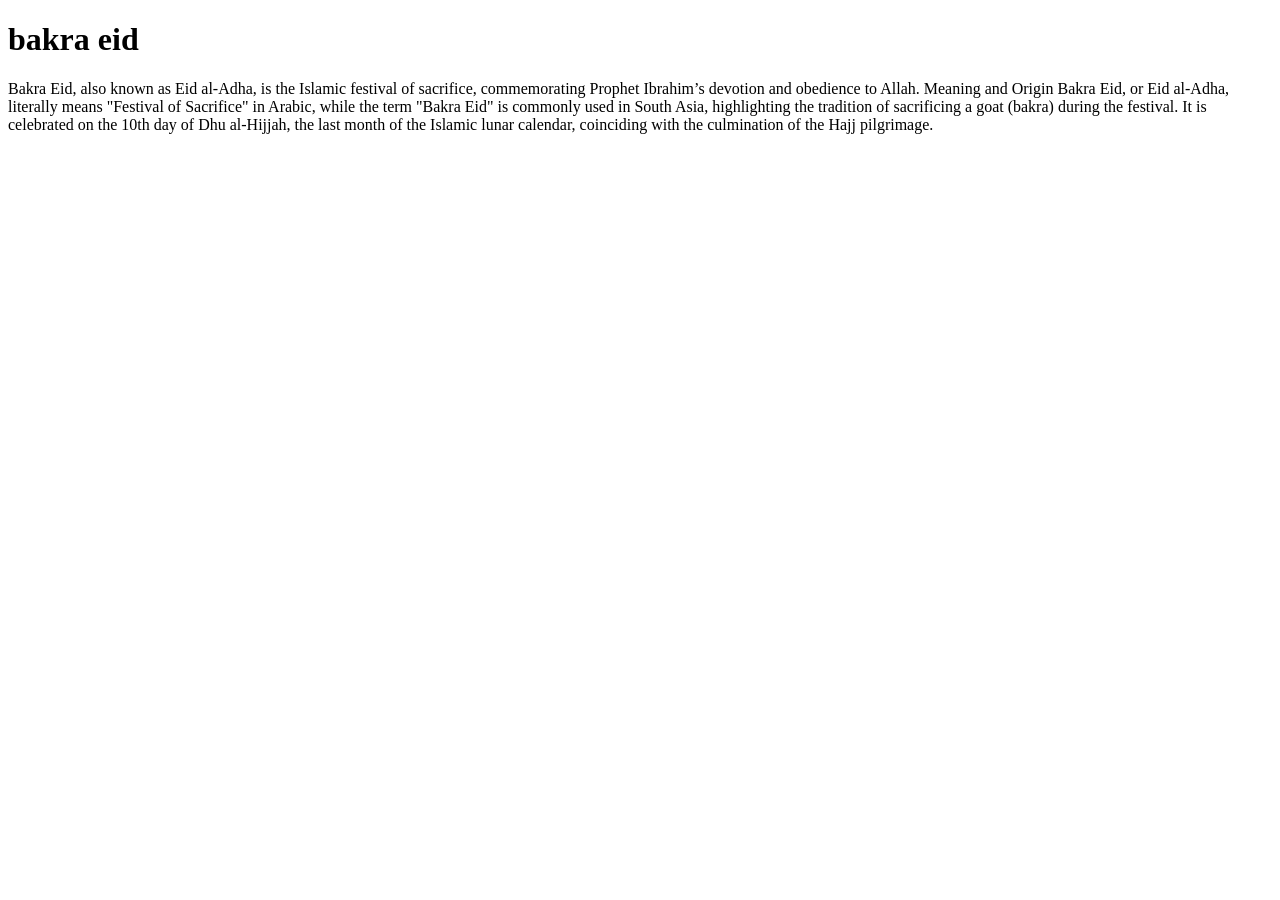
==== index.html @ e21e83cf "Update index.html program" ====
<!DOCTYPE html>
<html lang="en">

<head>
    <meta charset="UTF-8">
    <meta name="viewport" content="width=device-width, initial-scale=1.0">
    <title>Document</title>
</head>

<body>
    <h1>bakra eid</h1>
         <P>Bakra Eid, also known as Eid al-Adha, is the Islamic festival of sacrifice, commemorating
    Prophet Ibrahim’s devotion and obedience to Allah.
    Meaning and Origin
    Bakra Eid, or Eid al-Adha, literally means "Festival of Sacrifice" in Arabic, while the term "Bakra Eid" is commonly
    used in South Asia, highlighting the tradition of sacrificing a goat (bakra) during the festival. It is celebrated
    on the 10th day of Dhu al-Hijjah, the last month of the Islamic lunar calendar, coinciding with the culmination of
    the Hajj pilgrimage.</p>
</body>

</html>
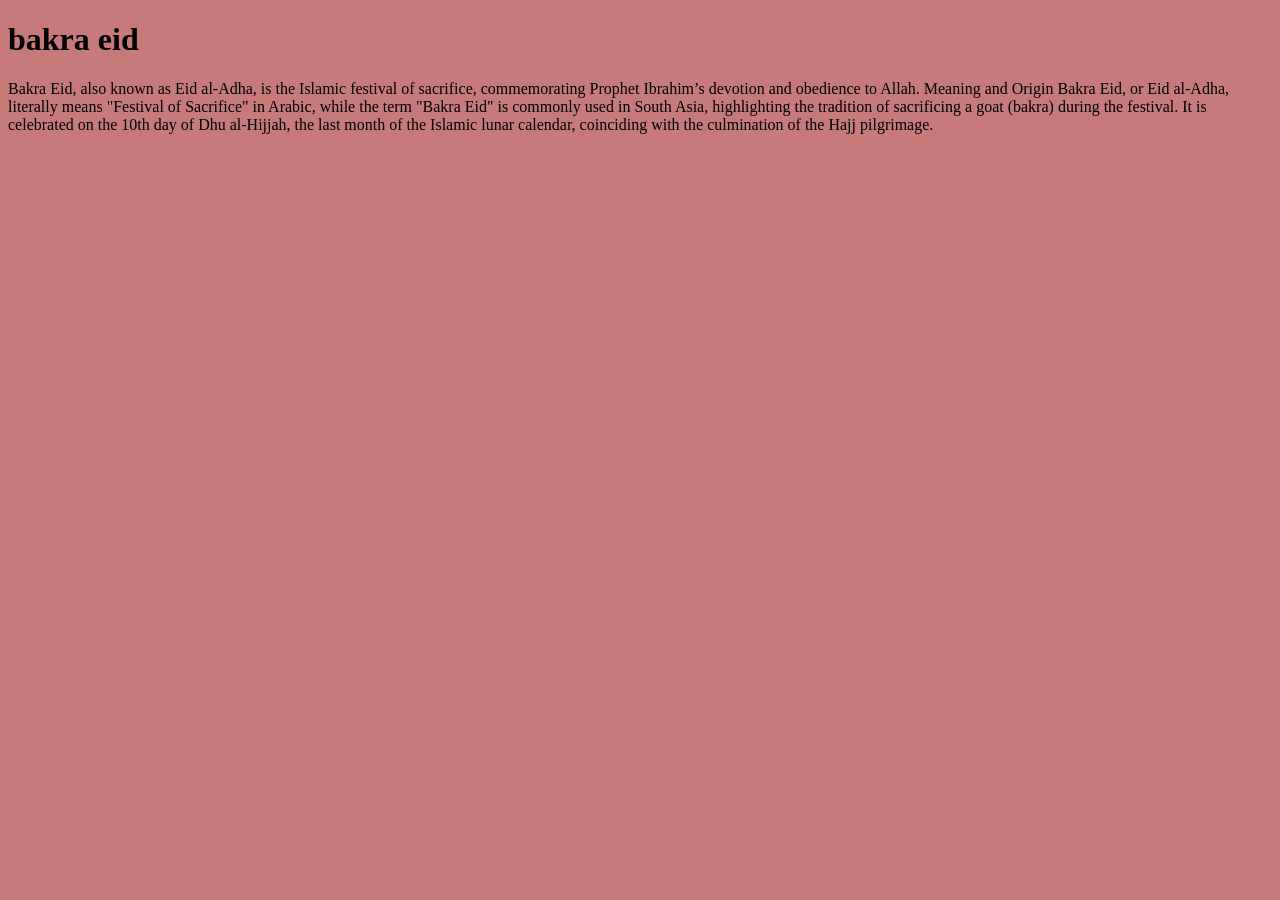
==== commit de13f4bb: "project" ====
--- a/index.html
+++ b/index.html
@@ -5,6 +5,7 @@
     <meta charset="UTF-8">
     <meta name="viewport" content="width=device-width, initial-scale=1.0">
     <title>Document</title>
+    <link rel="stylesheet" href="style.css">
 </head>
 
 <body>
--- a/style.css
+++ b/style.css
@@ -0,0 +1,3 @@
+body{
+    background-color: rgba(165, 42, 42, 0.623);
+}
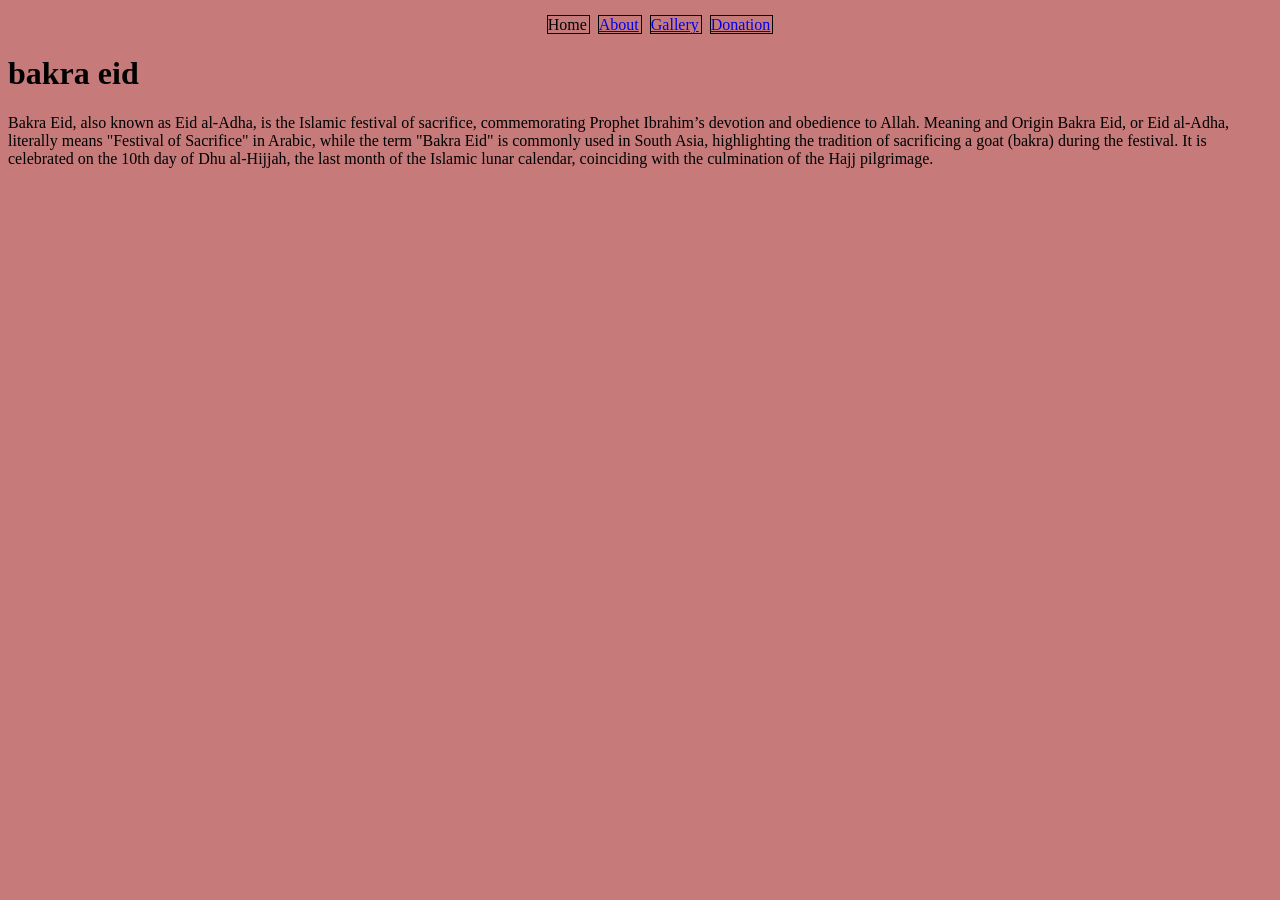
==== commit ef7eeb83: "Eid ul Adha whole assignment" ====
--- a/index.html
+++ b/index.html
@@ -9,6 +9,12 @@
 </head>
 
 <body>
+    <ul>
+        <li>Home</li>
+        <li><a href="about.html">About</a></li> 
+        <li><a href="gallery.html">Gallery</a></li>
+        <li><a href="donation.html">Donation</a></li>
+    </ul>
     <h1>bakra eid</h1>
          <P>Bakra Eid, also known as Eid al-Adha, is the Islamic festival of sacrifice, commemorating
     Prophet Ibrahim’s devotion and obedience to Allah.
--- a/style.css
+++ b/style.css
@@ -1,3 +1,12 @@
 body{
     background-color: rgba(165, 42, 42, 0.623);
+}
+ul{
+    text-align: center;
+}
+li{
+    border: 1px solid black;
+    display: inline;
+    margin: 2px;
+    padding-inline-end: 2px;
 }
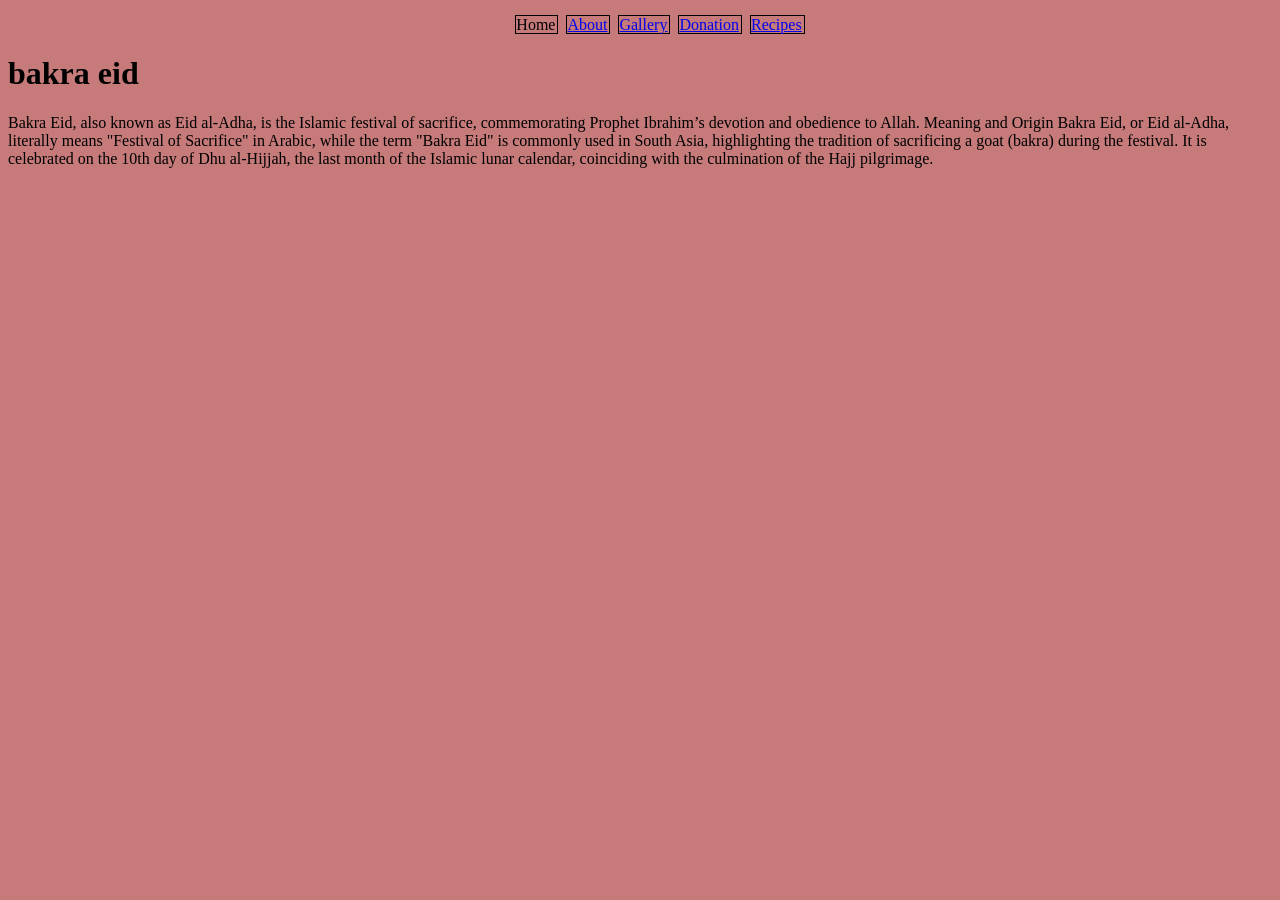
==== commit c669b365: "filr done" ====
--- a/index.html
+++ b/index.html
@@ -14,6 +14,7 @@
         <li><a href="about.html">About</a></li> 
         <li><a href="gallery.html">Gallery</a></li>
         <li><a href="donation.html">Donation</a></li>
+        <li><a href=".receipe.html">Recipes</a></li>
     </ul>
     <h1>bakra eid</h1>
          <P>Bakra Eid, also known as Eid al-Adha, is the Islamic festival of sacrifice, commemorating
--- a/style.css
+++ b/style.css
@@ -9,4 +9,21 @@
     display: inline;
     margin: 2px;
     padding-inline-end: 2px;
+}
+table {
+  width: 100%;
+  border-collapse: collapse;
+  margin-top: 20px;
+}
+th, td {
+  border: 1px solid #ddd;
+  padding: 12px;
+  text-align: left;
+}
+th {
+  background: #0a7d4c;
+  color: white;
+}
+tr:nth-child(even) {
+  background: #f9f9f9;
 }
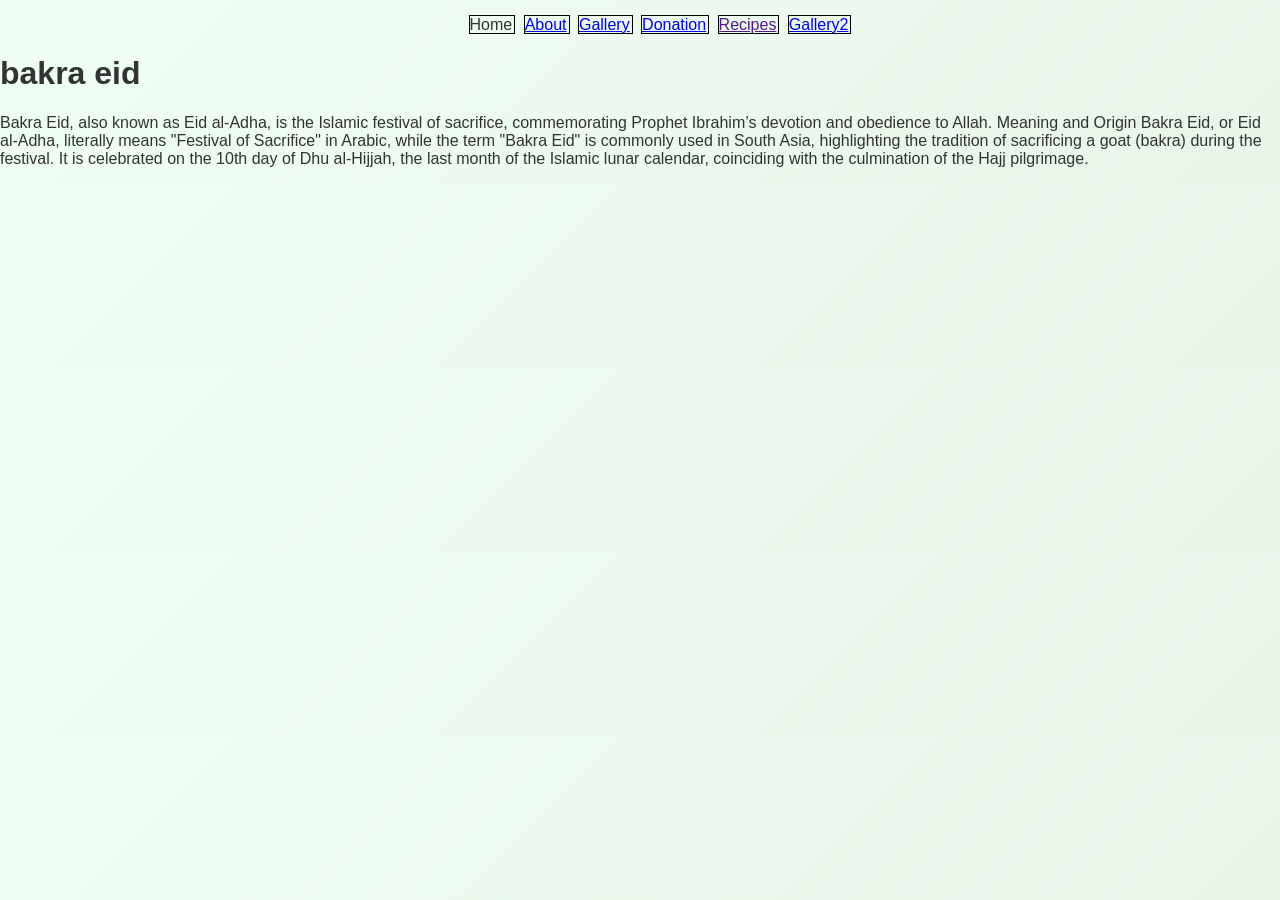
==== commit 14063654: "done gallery project" ====
--- a/index.html
+++ b/index.html
@@ -11,10 +11,11 @@
 <body>
     <ul>
         <li>Home</li>
-        <li><a href="about.html">About</a></li> 
-        <li><a href="gallery.html">Gallery</a></li>
-        <li><a href="donation.html">Donation</a></li>
-        <li><a href=".receipe.html">Recipes</a></li>
+        <li><a class=nav-link href= "about.html">About</a></li> 
+        <li><a  class=nav-link href="gallery.html">Gallery</a></li>
+        <li><a  class=nav-link href="donation.html">Donation</a></li>
+        <li><a  class=nav-link href="">Recipes</a></li>
+        <li><a class="nav-link" href="Gallery2.html">Gallery2</a></li>
     </ul>
     <h1>bakra eid</h1>
          <P>Bakra Eid, also known as Eid al-Adha, is the Islamic festival of sacrifice, commemorating
--- a/style.css
+++ b/style.css
@@ -10,20 +10,110 @@
     margin: 2px;
     padding-inline-end: 2px;
 }
-table {
+.br
+.About  {
+    background-color: blue;
+    text-align: center;
+}
+.new-box{
+    border: 1px solid black;
+    display: flex;
+    padding: 10px;
+}
+.boxes{
+    height: 300px;
+    width: 300px;
+    margin: 10px;
+    border: 2px solid black;
+}
+/* General Styling */
+body {
+  font-family: 'Poppins', sans-serif;
+  margin: 0;
+  background: linear-gradient(135deg, #f0fff4, #e8f5e9);
+  color: #333;
+  overflow-x: hidden;
+}
+
+/* Header */
+header {
+  background: linear-gradient(90deg, #4CAF50, #2E7D32);
+  color: white;
+  text-align: center;
+  padding: 1.5rem 0;
+  box-shadow: 0 4px 8px rgba(0,0,0,0.2);
+  letter-spacing: 1px;
+}
+
+/* Gallery Layout */
+.gallery {
+  display: flex;
+  flex-wrap: wrap;
+  justify-content: center;
+  gap: 20px;
+  padding: 30px;
+  animation: fadeIn 1.2s ease-in-out;
+}
+
+/* Gallery Items */
+.gallery-item {
+  flex: 1 1 250px;
+  max-width: 300px;
+  border-radius: 12px;
+  overflow: hidden;
+  background-color: white;
+  box-shadow: 0 4px 10px rgba(0,0,0,0.15);
+  transition: transform 0.3s ease, box-shadow 0.3s ease;
+}
+
+.gallery-item:hover {
+  transform: translateY(-8px);
+  box-shadow: 0 8px 20px rgba(0,0,0,0.25);
+}
+
+/* Image Styling */
+.gallery-item img {
   width: 100%;
-  border-collapse: collapse;
-  margin-top: 20px;
+  height: auto;
+  display: block;
+  transition: transform 0.4s ease, filter 0.4s ease;
 }
-th, td {
-  border: 1px solid #ddd;
-  padding: 12px;
-  text-align: left;
+
+.gallery-item img:hover {
+  transform: scale(1.08);
+  filter: brightness(1.1);
 }
-th {
-  background: #0a7d4c;
+
+/* Footer */
+footer {
+  text-align: center;
+  padding: 1rem;
+  background: linear-gradient(90deg, #2E7D32, #4CAF50);
   color: white;
+  font-weight: 500;
+  letter-spacing: 0.5px;
 }
-tr:nth-child(even) {
-  background: #f9f9f9;
-}+
+/* Animation */
+@keyframes fadeIn {
+  from { opacity: 0; transform: translateY(20px); }
+  to { opacity: 1; transform: translateY(0); }
+}
+
+/* Responsive Design */
+@media (max-width: 768px) {
+  .gallery {
+    gap: 15px;
+    padding: 20px;
+  }
+
+  .gallery-item {
+    flex: 1 1 100%;
+    max-width: 90%;
+  }
+
+  header h1 {
+    font-size: 1.6rem;
+  }
+}
+
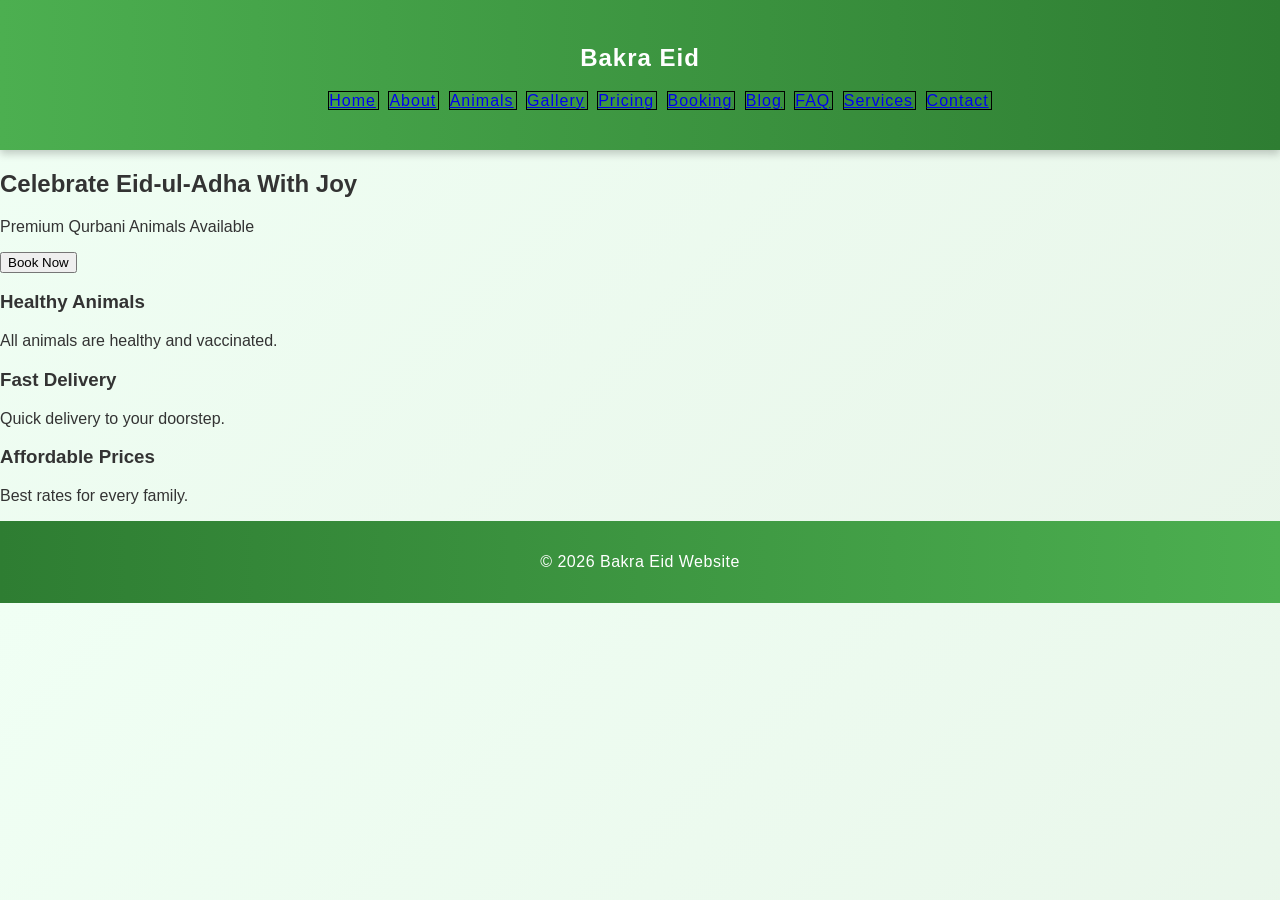
==== commit d2287202: "update" ====
--- a/index.html
+++ b/index.html
@@ -9,22 +9,73 @@
 </head>
 
 <body>
-    <ul>
-        <li>Home</li>
-        <li><a class=nav-link href= "about.html">About</a></li> 
-        <li><a  class=nav-link href="gallery.html">Gallery</a></li>
-        <li><a  class=nav-link href="donation.html">Donation</a></li>
-        <li><a  class=nav-link href="">Recipes</a></li>
-        <li><a class="nav-link" href="Gallery2.html">Gallery2</a></li>
-    </ul>
-    <h1>bakra eid</h1>
-         <P>Bakra Eid, also known as Eid al-Adha, is the Islamic festival of sacrifice, commemorating
-    Prophet Ibrahim’s devotion and obedience to Allah.
-    Meaning and Origin
-    Bakra Eid, or Eid al-Adha, literally means "Festival of Sacrifice" in Arabic, while the term "Bakra Eid" is commonly
-    used in South Asia, highlighting the tradition of sacrificing a goat (bakra) during the festival. It is celebrated
-    on the 10th day of Dhu al-Hijjah, the last month of the Islamic lunar calendar, coinciding with the culmination of
-    the Hajj pilgrimage.</p>
+    <!DOCTYPE html>
+<html lang="en">
+<head>
+    <meta charset="UTF-8">
+    <meta name="viewport" content="width=device-width, initial-scale=1.0">
+    <title>Bakra Eid Website</title>
+
+    <link rel="stylesheet" href="css/style.css">
+</head>
+<body>
+
+<header>
+    <nav class="navbar">
+        <h1 class="logo">Bakra Eid</h1>
+
+        <ul class="nav-links">
+            <li><a href="index.html">Home</a></li>
+            <li><a href="about.html">About</a></li>
+            <li><a href="animals.html">Animals</a></li>
+            <li><a href="gallery.html">Gallery</a></li>
+            <li><a href="pricing.html">Pricing</a></li>
+            <li><a href="booking.html">Booking</a></li>
+            <li><a href="blog.html">Blog</a></li>
+            <li><a href="faq.html">FAQ</a></li>
+            <li><a href="services.html">Services</a></li>
+            <li><a href="contact.html">Contact</a></li>
+        </ul>
+    </nav>
+</header>
+
+<section class="hero">
+    <div class="overlay">
+        <h2>Celebrate Eid-ul-Adha With Joy</h2>
+
+        <p>Premium Qurbani Animals Available</p>
+
+        <button onclick="showMessage()">Book Now</button>
+    </div>
+</section>
+
+<section class="cards">
+
+    <div class="card">
+        <h3>Healthy Animals</h3>
+        <p>All animals are healthy and vaccinated.</p>
+    </div>
+
+    <div class="card">
+        <h3>Fast Delivery</h3>
+        <p>Quick delivery to your doorstep.</p>
+    </div>
+
+    <div class="card">
+        <h3>Affordable Prices</h3>
+        <p>Best rates for every family.</p>
+    </div>
+
+</section>
+
+<footer>
+    <p>© 2026 Bakra Eid Website</p>
+</footer>
+
+<script src="js/script.js"></script>
+
+</body>
+</html>
 </body>
 
 </html>
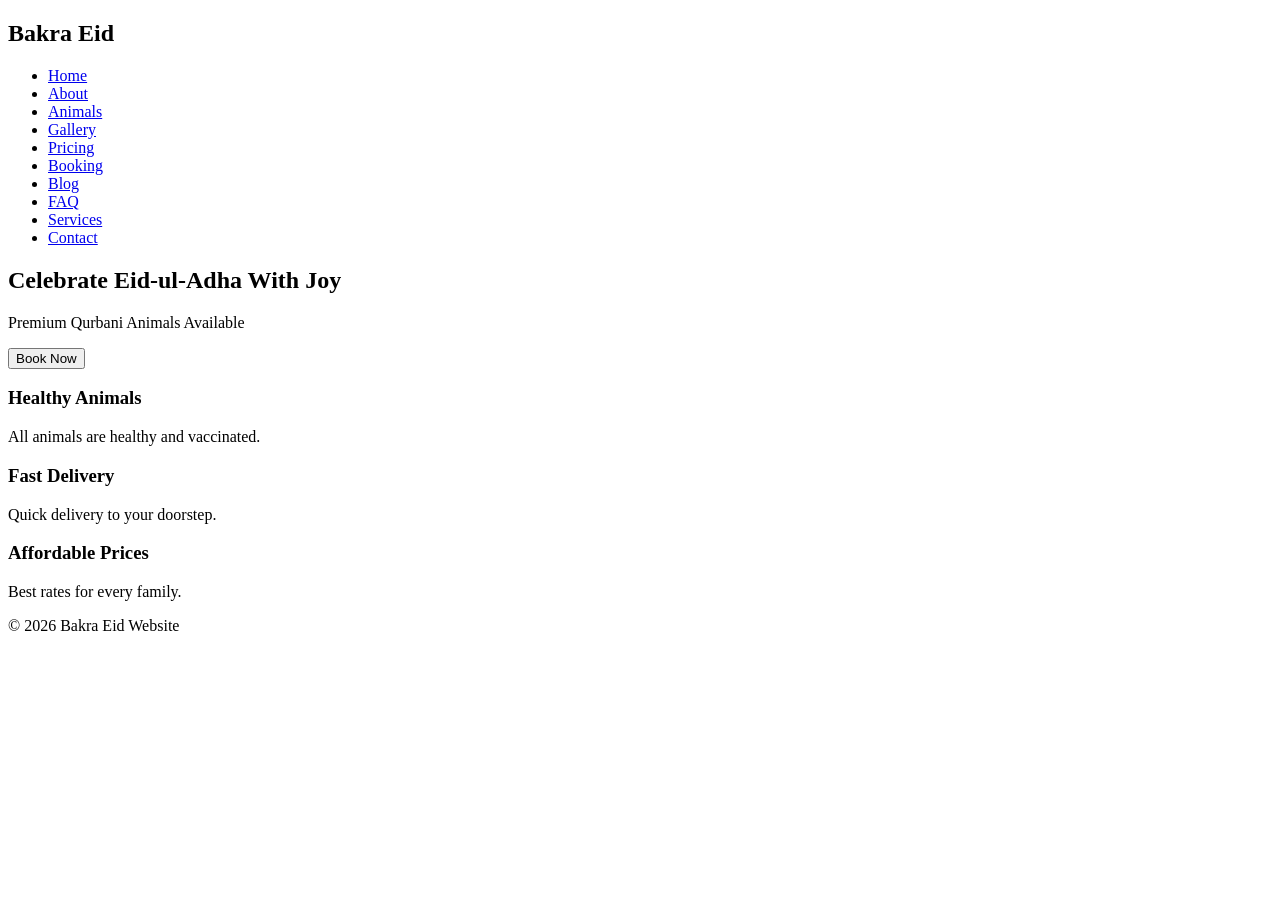
==== commit c8eb6c8e: "change" ====
--- a/index.html
+++ b/index.html
@@ -1,14 +1,4 @@
-<!DOCTYPE html>
-<html lang="en">
 
-<head>
-    <meta charset="UTF-8">
-    <meta name="viewport" content="width=device-width, initial-scale=1.0">
-    <title>Document</title>
-    <link rel="stylesheet" href="style.css">
-</head>
-
-<body>
     <!DOCTYPE html>
 <html lang="en">
 <head>
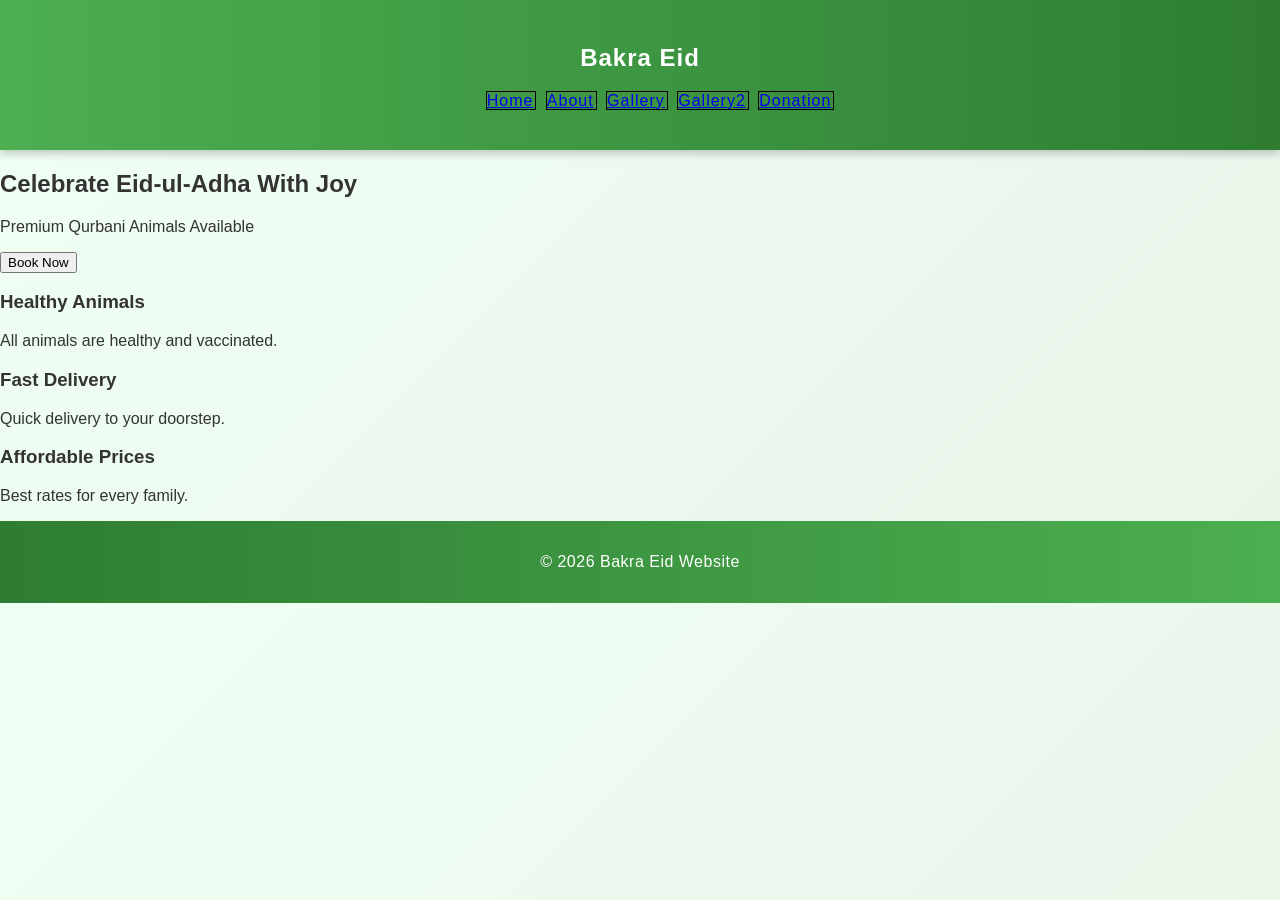
==== commit 486fe077: "change added" ====
--- a/index.html
+++ b/index.html
@@ -6,7 +6,7 @@
     <meta name="viewport" content="width=device-width, initial-scale=1.0">
     <title>Bakra Eid Website</title>
 
-    <link rel="stylesheet" href="css/style.css">
+    <link rel="stylesheet" href="style.css">
 </head>
 <body>
 
@@ -17,28 +17,19 @@
         <ul class="nav-links">
             <li><a href="index.html">Home</a></li>
             <li><a href="about.html">About</a></li>
-            <li><a href="animals.html">Animals</a></li>
             <li><a href="gallery.html">Gallery</a></li>
-            <li><a href="pricing.html">Pricing</a></li>
-            <li><a href="booking.html">Booking</a></li>
-            <li><a href="blog.html">Blog</a></li>
-            <li><a href="faq.html">FAQ</a></li>
-            <li><a href="services.html">Services</a></li>
-            <li><a href="contact.html">Contact</a></li>
+            <li><a href="Gallery2.html">Gallery2</a></li>
+            <li><a href="donation.html">Donation</a></li>
         </ul>
     </nav>
 </header>
-
 <section class="hero">
     <div class="overlay">
         <h2>Celebrate Eid-ul-Adha With Joy</h2>
-
         <p>Premium Qurbani Animals Available</p>
-
         <button onclick="showMessage()">Book Now</button>
     </div>
 </section>
-
 <section class="cards">
 
     <div class="card">
@@ -50,22 +41,15 @@
         <h3>Fast Delivery</h3>
         <p>Quick delivery to your doorstep.</p>
     </div>
-
     <div class="card">
         <h3>Affordable Prices</h3>
         <p>Best rates for every family.</p>
     </div>
-
 </section>
-
 <footer>
     <p>© 2026 Bakra Eid Website</p>
 </footer>
-
-<script src="js/script.js"></script>
-
 </body>
 </html>
 </body>
-
 </html>
--- a/style.css
+++ b/style.css
@@ -0,0 +1,119 @@
+body{
+    background-color: rgba(165, 42, 42, 0.623);
+}
+ul{
+    text-align: center;
+}
+li{
+    border: 1px solid black;
+    display: inline;
+    margin: 2px;
+    padding-inline-end: 2px;
+}
+.br
+.About  {
+    background-color: blue;
+    text-align: center;
+}
+.new-box{
+    border: 1px solid black;
+    display: flex;
+    padding: 10px;
+}
+.boxes{
+    height: 300px;
+    width: 300px;
+    margin: 10px;
+    border: 2px solid black;
+}
+/* General Styling */
+body {
+  font-family: 'Poppins', sans-serif;
+  margin: 0;
+  background: linear-gradient(135deg, #f0fff4, #e8f5e9);
+  color: #333;
+  overflow-x: hidden;
+}
+
+/* Header */
+header {
+  background: linear-gradient(90deg, #4CAF50, #2E7D32);
+  color: white;
+  text-align: center;
+  padding: 1.5rem 0;
+  box-shadow: 0 4px 8px rgba(0,0,0,0.2);
+  letter-spacing: 1px;
+}
+
+/* Gallery Layout */
+.gallery {
+  display: flex;
+  flex-wrap: wrap;
+  justify-content: center;
+  gap: 20px;
+  padding: 30px;
+  animation: fadeIn 1.2s ease-in-out;
+}
+
+/* Gallery Items */
+.gallery-item {
+  flex: 1 1 250px;
+  max-width: 300px;
+  border-radius: 12px;
+  overflow: hidden;
+  background-color: white;
+  box-shadow: 0 4px 10px rgba(0,0,0,0.15);
+  transition: transform 0.3s ease, box-shadow 0.3s ease;
+}
+
+.gallery-item:hover {
+  transform: translateY(-8px);
+  box-shadow: 0 8px 20px rgba(0,0,0,0.25);
+}
+
+/* Image Styling */
+.gallery-item img {
+  width: 100%;
+  height: auto;
+  display: block;
+  transition: transform 0.4s ease, filter 0.4s ease;
+}
+
+.gallery-item img:hover {
+  transform: scale(1.08);
+  filter: brightness(1.1);
+}
+
+/* Footer */
+footer {
+  text-align: center;
+  padding: 1rem;
+  background: linear-gradient(90deg, #2E7D32, #4CAF50);
+  color: white;
+  font-weight: 500;
+  letter-spacing: 0.5px;
+}
+
+/* Animation */
+@keyframes fadeIn {
+  from { opacity: 0; transform: translateY(20px); }
+  to { opacity: 1; transform: translateY(0); }
+}
+
+/* Responsive Design */
+@media (max-width: 768px) {
+  .gallery {
+    gap: 15px;
+    padding: 20px;
+  }
+
+  .gallery-item {
+    flex: 1 1 100%;
+    max-width: 90%;
+  }
+
+  header h1 {
+    font-size: 1.6rem;
+  }
+}
+
